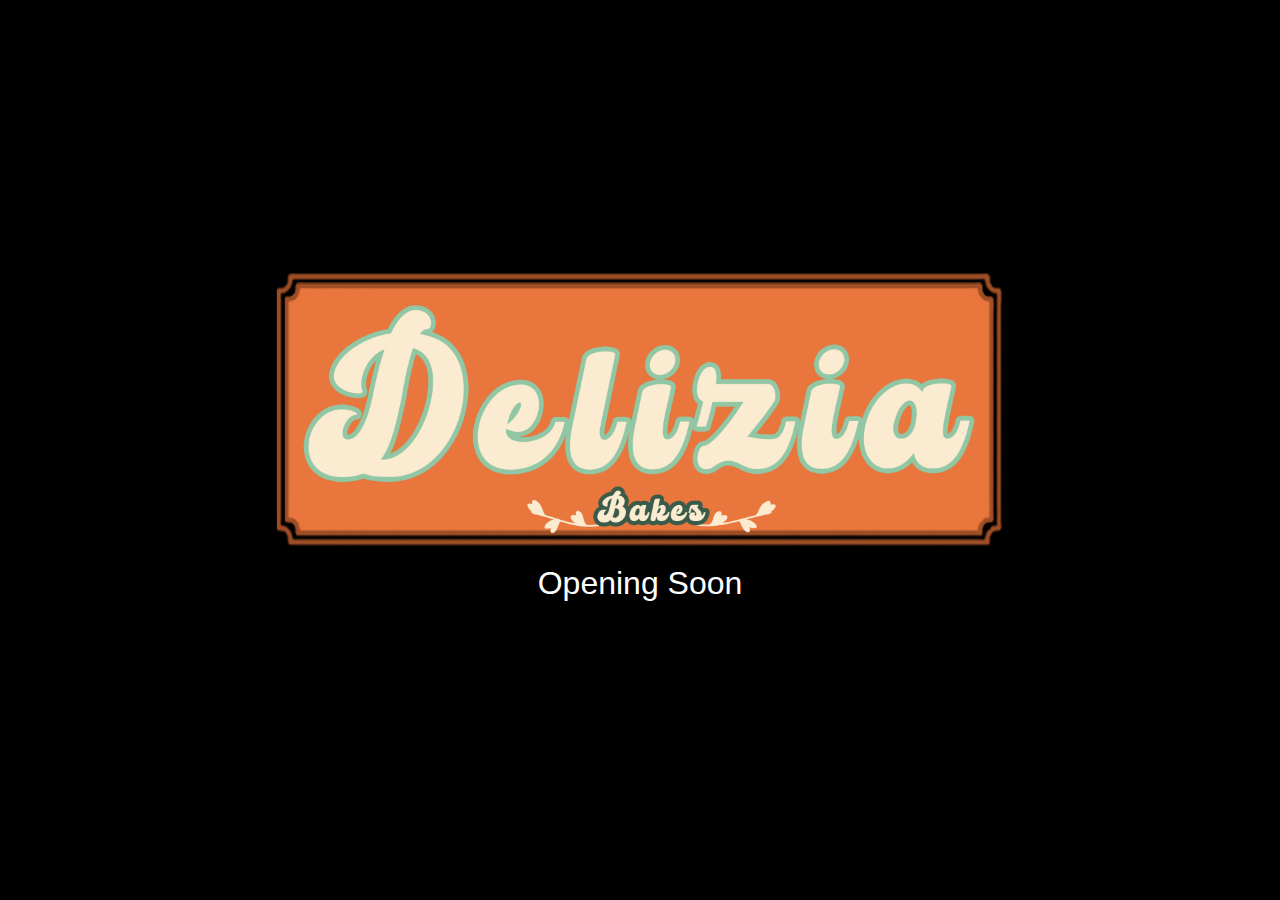
==== index.html @ c7e03cec "asd" ====
<!DOCTYPE html>
<html lang="en">
<head>
    <meta charset="UTF-8">
    <meta name="viewport" content="width=device-width, initial-scale=1.0">
    <title>Delizia Bakes</title>
    <style>
        * {
            margin: 0;
            padding: 0;
            box-sizing: border-box;
        }

        body {
            background-color: #000;
            color: #fff;
            display: flex;
            justify-content: center;
            align-items: center;
            height: 100vh;
            font-family: 'Arial', sans-serif;
            overflow: hidden;
            flex-direction: column;
        }

        .headline {
            font-size: 2rem;
            text-align: center;
            animation: fadeIn 2s ease-in-out, moveUp 2s ease-in-out;
            margin-bottom: 10px;
            margin-top: -20px; /* Move the text up */
        }

        .subheadline {
            font-size: 1.5rem;
            text-align: center;
            animation: fadeIn 2s ease-in-out, moveUp 2s ease-in-out;
            margin-top: -10px; /* Move the text closer to the headline */
        }

        @keyframes fadeIn {
            from {
                opacity: 0;
            }
            to {
                opacity: 1;
            }
        }

        @keyframes moveUp {
            from {
                transform: translateY(50px);
            }
            to {
                transform: translateY(0);
            }
        }

        .banner {
            margin-bottom: 20px;
            width: 50%; /* Reduces the size of the image */
            max-width: 400px;
            animation: fadeIn 2s ease-in-out, moveUp 2s ease-in-out; /* Add animation to image */
        }

        .banner img {
            width: 100%;
            height: auto;
            display: block;
            margin: 0 auto;
            scale: 2;
        }
    </style>
</head>
<body>
    <div class="banner">
        <img src="banneryam.png" alt="Delizia Bakes">
    </div>
    <div class="headline">Opening Soon</div>
    <div class="subheadline"></div>
    <script>
        // Optional: Add more animations or interactivity
        console.log("Welcome to Delizia Bakes!");
    </script>
</body>
</html>
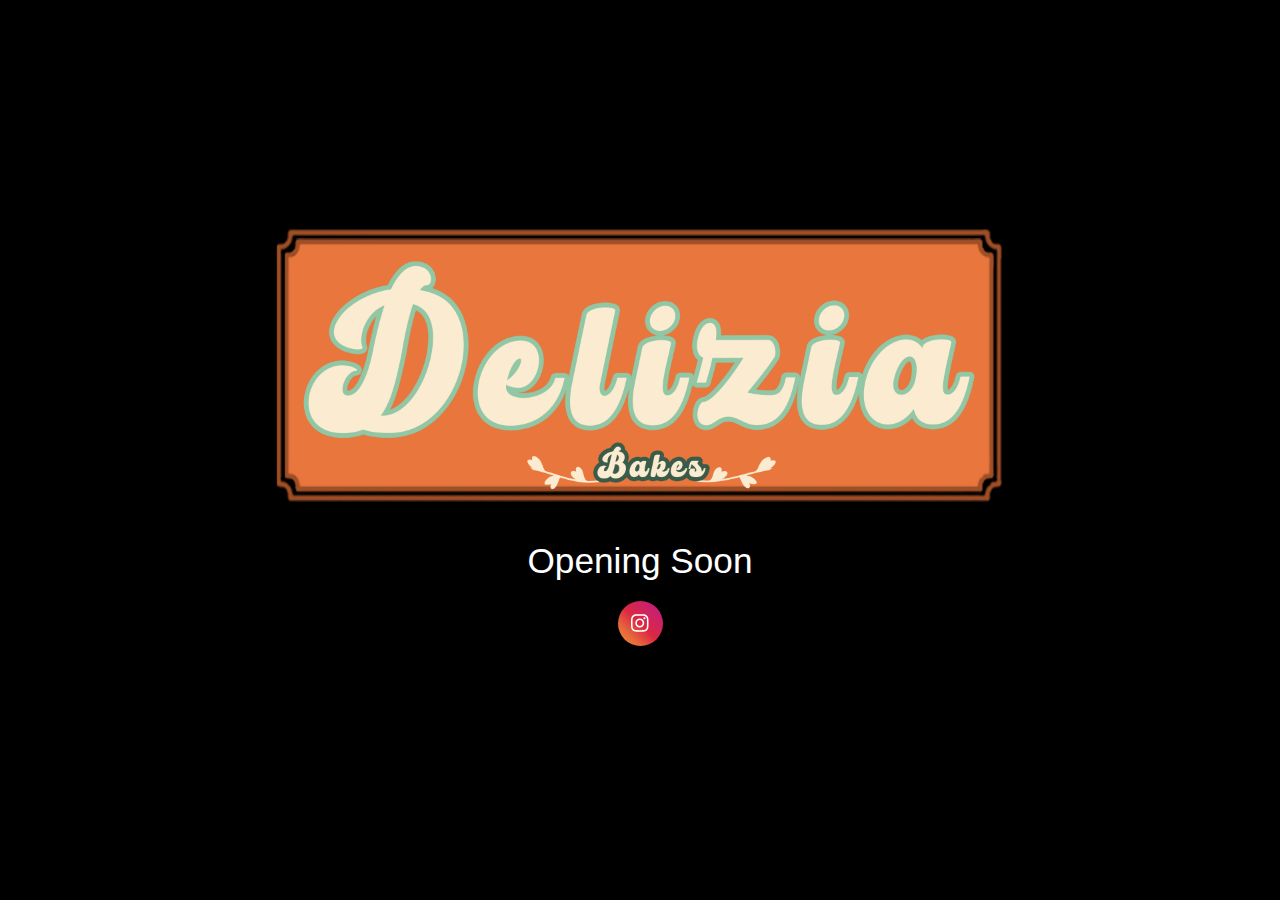
==== commit 476e471f: "asd" ====
--- a/index.html
+++ b/index.html
@@ -15,27 +15,95 @@
             background-color: #000;
             color: #fff;
             display: flex;
+            flex-direction: column;
             justify-content: center;
             align-items: center;
             height: 100vh;
             font-family: 'Arial', sans-serif;
             overflow: hidden;
-            flex-direction: column;
+        }
+
+        .banner {
+            margin-bottom: 20px;
+            width: 50%;
+            scale: 2;
+            max-width: 400px;
+            animation: fadeIn 2s ease-in-out, moveUp 2s ease-in-out;
+        }
+
+        .banner img {
+            width: 100%;
+            height: auto;
+            display: block;
+            margin: 0 auto;
         }
 
         .headline {
-            font-size: 2rem;
+            font-size: 2.2rem;
             text-align: center;
+            margin-bottom: 10px;
             animation: fadeIn 2s ease-in-out, moveUp 2s ease-in-out;
-            margin-bottom: 10px;
-            margin-top: -20px; /* Move the text up */
         }
 
         .subheadline {
-            font-size: 1.5rem;
+            font-size: 0.5rem;
             text-align: center;
+            margin-top: -10px;
             animation: fadeIn 2s ease-in-out, moveUp 2s ease-in-out;
-            margin-top: -10px; /* Move the text closer to the headline */
+        }
+
+        .Btn {
+            border: none;
+            border-radius: 50%;
+            width: 45px;
+            height: 45px;
+            display: flex;
+            align-items: center;
+            justify-content: center;
+            transition-duration: .4s;
+            cursor: pointer;
+            position: relative;
+            background: #f09433;
+            background: -moz-linear-gradient(45deg, #f09433 0%, #e6683c 25%, #dc2743 50%, #cc2366 75%, #bc1888 100%);
+            background: -webkit-linear-gradient(45deg, #f09433 0%,#e6683c 25%,#dc2743 50%,#cc2366 75%,#bc1888 100%);
+            background: linear-gradient(45deg, #f09433 0%,#e6683c 25%,#dc2743 50%,#cc2366 75%,#bc1888 100%);
+            filter: progid:DXImageTransform.Microsoft.gradient( startColorstr='#f09433', endColorstr='#bc1888',GradientType=1 );
+            overflow: hidden;
+            margin-top: 20px;
+            animation: fadeIn 2s ease-in-out, moveUp 2s ease-in-out;
+        }
+
+        .svgIcon {
+            transition-duration: .3s;
+        }
+
+        .svgIcon path {
+            fill: white;
+        }
+
+        .text {
+            position: absolute;
+            color: rgb(255, 255, 255);
+            width: 120px;
+            font-weight: 600;
+            opacity: 0;
+            transition-duration: .4s;
+        }
+
+        .Btn:hover {
+            width: 110px;
+            transition-duration: .4s;
+            border-radius: 30px;
+        }
+
+        .Btn:hover .text {
+            opacity: 1;
+            transition-duration: .4s;
+        }
+
+        .Btn:hover .svgIcon {
+            opacity: 0;
+            transition-duration: .3s;
         }
 
         @keyframes fadeIn {
@@ -56,20 +124,6 @@
             }
         }
 
-        .banner {
-            margin-bottom: 20px;
-            width: 50%; /* Reduces the size of the image */
-            max-width: 400px;
-            animation: fadeIn 2s ease-in-out, moveUp 2s ease-in-out; /* Add animation to image */
-        }
-
-        .banner img {
-            width: 100%;
-            height: auto;
-            display: block;
-            margin: 0 auto;
-            scale: 2;
-        }
     </style>
 </head>
 <body>
@@ -78,9 +132,13 @@
     </div>
     <div class="headline">Opening Soon</div>
     <div class="subheadline"></div>
-    <script>
-        // Optional: Add more animations or interactivity
-        console.log("Welcome to Delizia Bakes!");
-    </script>
+    <a href="https://www.instagram.com/delizia.bakes?igsh=MWFud2U5ZjZ4bWN2bQ==" target="_blank">
+        <button class="Btn">
+            <svg xmlns="http://www.w3.org/2000/svg" height="1.5em" viewBox="0 0 448 512" class="svgIcon">
+                <path d="M224.1 141c-63.6 0-114.9 51.3-114.9 114.9s51.3 114.9 114.9 114.9S339 319.5 339 255.9 287.7 141 224.1 141zm0 189.6c-41.1 0-74.7-33.5-74.7-74.7s33.5-74.7 74.7-74.7 74.7 33.5 74.7 74.7-33.6 74.7-74.7 74.7zm146.4-194.3c0 14.9-12 26.8-26.8 26.8-14.9 0-26.8-12-26.8-26.8s12-26.8 26.8-26.8 26.8 12 26.8 26.8zm76.1 27.2c-1.7-35.9-9.9-67.7-36.2-93.9-26.2-26.2-58-34.4-93.9-36.2-37-2.1-147.9-2.1-184.9 0-35.8 1.7-67.6 9.9-93.9 36.1s-34.4 58-36.2 93.9c-2.1 37-2.1 147.9 0 184.9 1.7 35.9 9.9 67.7 36.2 93.9s58 34.4 93.9 36.2c37 2.1 147.9 2.1 184.9 0 35.9-1.7 67.7-9.9 93.9-36.2 26.2-26.2 34.4-58 36.2-93.9 2.1-37 2.1-147.8 0-184.8zM398.8 388c-7.8 19.6-22.9 34.7-42.6 42.6-29.5 11.7-99.5 9-132.1 9s-102.7 2.6-132.1-9c-19.6-7.8-34.7-22.9-42.6-42.6-11.7-29.5-9-99.5-9-132.1s-2.6-102.7 9-132.1c7.8-19.6 22.9-34.7 42.6-42.6 29.5-11.7 99.5-9 132.1-9s102.7-2.6 132.1 9c19.6 7.8 34.7 22.9 42.6 42.6 11.7 29.5 9 99.5 9 132.1s2.7 102.7-9 132.1z"></path>
+            </svg>
+            <span class="text">Instagram</span>
+        </button>
+    </a>
 </body>
 </html>
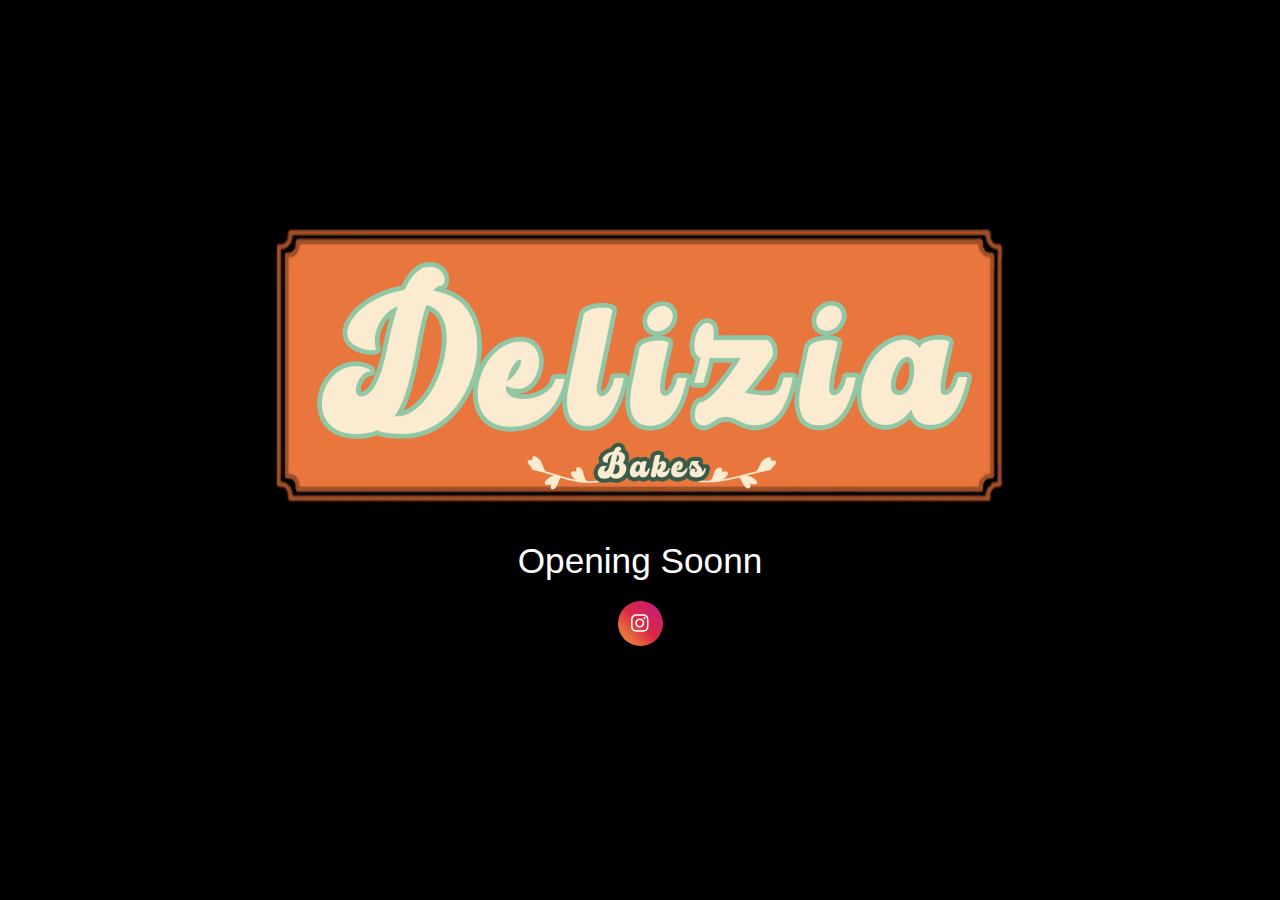
==== commit f49b129a: "Changed the spellings" ====
--- a/index.html
+++ b/index.html
@@ -3,7 +3,7 @@
 <head>
     <meta charset="UTF-8">
     <meta name="viewport" content="width=device-width, initial-scale=1.0">
-    <title>Delizia Bakes</title>
+    <title>Delizia Bakesss</title>
     <style>
         * {
             margin: 0;
@@ -130,14 +130,14 @@
     <div class="banner">
         <img src="banneryam.png" alt="Delizia Bakes">
     </div>
-    <div class="headline">Opening Soon</div>
+    <div class="headline">Opening Soonn</div>
     <div class="subheadline"></div>
     <a href="https://www.instagram.com/delizia.bakes?igsh=MWFud2U5ZjZ4bWN2bQ==" target="_blank">
         <button class="Btn">
             <svg xmlns="http://www.w3.org/2000/svg" height="1.5em" viewBox="0 0 448 512" class="svgIcon">
                 <path d="M224.1 141c-63.6 0-114.9 51.3-114.9 114.9s51.3 114.9 114.9 114.9S339 319.5 339 255.9 287.7 141 224.1 141zm0 189.6c-41.1 0-74.7-33.5-74.7-74.7s33.5-74.7 74.7-74.7 74.7 33.5 74.7 74.7-33.6 74.7-74.7 74.7zm146.4-194.3c0 14.9-12 26.8-26.8 26.8-14.9 0-26.8-12-26.8-26.8s12-26.8 26.8-26.8 26.8 12 26.8 26.8zm76.1 27.2c-1.7-35.9-9.9-67.7-36.2-93.9-26.2-26.2-58-34.4-93.9-36.2-37-2.1-147.9-2.1-184.9 0-35.8 1.7-67.6 9.9-93.9 36.1s-34.4 58-36.2 93.9c-2.1 37-2.1 147.9 0 184.9 1.7 35.9 9.9 67.7 36.2 93.9s58 34.4 93.9 36.2c37 2.1 147.9 2.1 184.9 0 35.9-1.7 67.7-9.9 93.9-36.2 26.2-26.2 34.4-58 36.2-93.9 2.1-37 2.1-147.8 0-184.8zM398.8 388c-7.8 19.6-22.9 34.7-42.6 42.6-29.5 11.7-99.5 9-132.1 9s-102.7 2.6-132.1-9c-19.6-7.8-34.7-22.9-42.6-42.6-11.7-29.5-9-99.5-9-132.1s-2.6-102.7 9-132.1c7.8-19.6 22.9-34.7 42.6-42.6 29.5-11.7 99.5-9 132.1-9s102.7-2.6 132.1 9c19.6 7.8 34.7 22.9 42.6 42.6 11.7 29.5 9 99.5 9 132.1s2.7 102.7-9 132.1z"></path>
             </svg>
-            <span class="text">Instagram</span>
+            <span class="text">Instagrams</span>
         </button>
     </a>
 </body>
